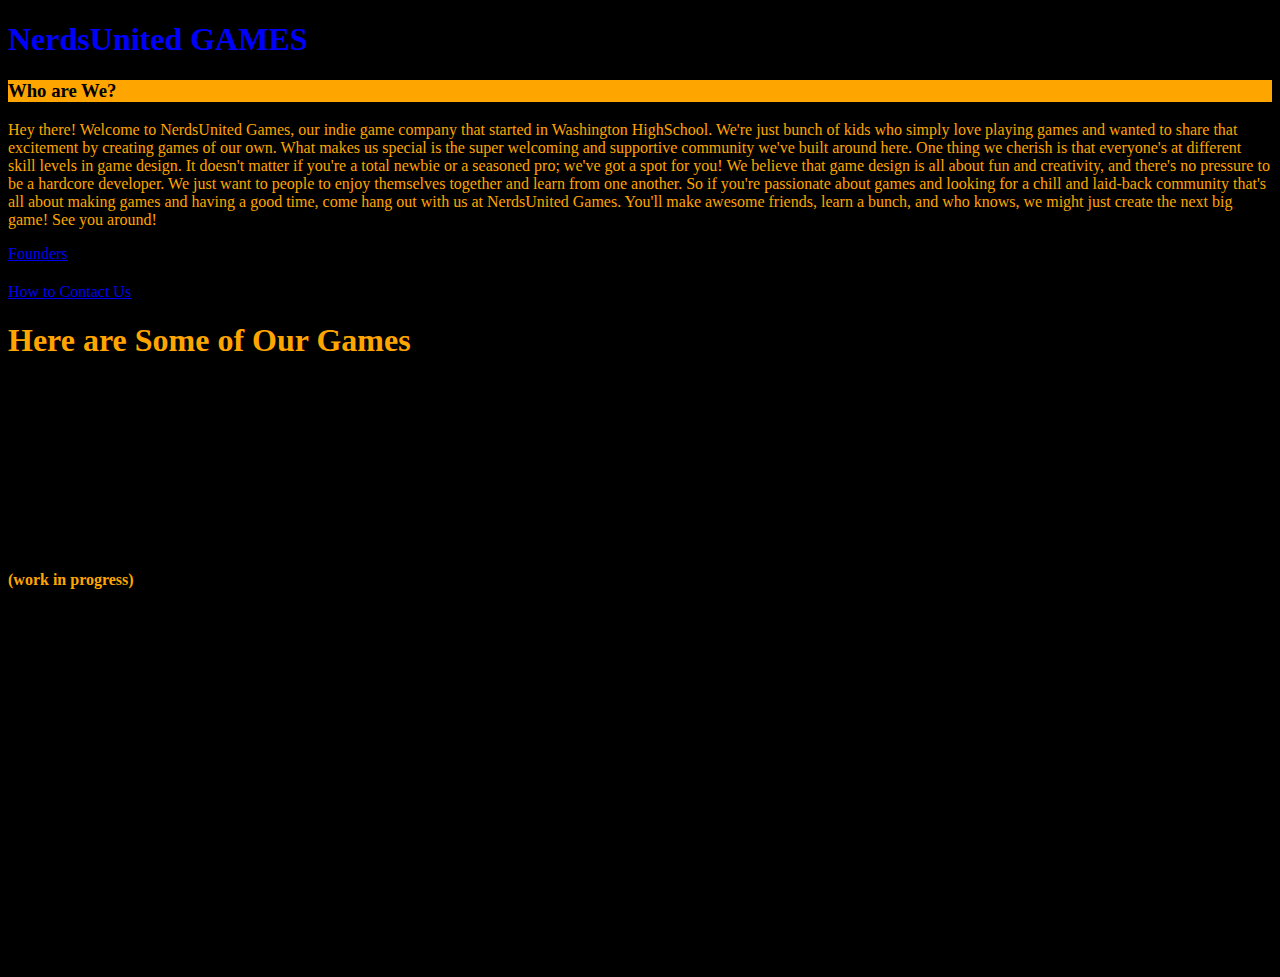
==== index.html @ 3f9bc4ab "Add files via upload" ====
<!DOCTYPE html>

<html>

<head>
    <title>Welcome To NerdsUnited Games</title>
    <link rel="stylesheet" href="style.css">
</head>
<body style="color: orange;">
    
   
    <h1 style="color: blue;">NerdsUnited GAMES</h1>
    <h1>         </h1>
    <h3 style="color: black">Who are We?</h3>
    
    <p>Hey there! Welcome to NerdsUnited Games, our indie game company that started in Washington HighSchool. We're just bunch of kids who simply love playing games and wanted to share that excitement by creating games of our own. What makes us special is the super welcoming and supportive community we've built around here.
        One thing we cherish is that everyone's at different skill levels in game design. It doesn't matter if you're a total newbie or a seasoned pro; we've got a spot for you! We believe that game design is all about fun and creativity, and there's no pressure to be a hardcore developer. We just want to people to enjoy themselves together and learn from one another.
        So if you're passionate about games and looking for a chill and laid-back community that's all about making games and having a good time, come hang out with us at NerdsUnited Games. You'll make awesome friends, learn a bunch, and who knows, we might just create the next big game! See you around!</p>

    <a href="Founders.html" target=_self title="Meet the Founders"> 
        Founders
    </a>

    <h2>      </h2>

    <a href="Contacts.html" target=_self title="if you want to join">
        How to Contact Us
    </a>

    <h1>Here are Some of Our Games</h1>

    <iframe frameborder="0" src="https://itch.io/embed/2142728?border_width=0" width="550" height="165">
    <a href="https://nerdsunited.itch.io/genericpvp">GenericPVP by NerdsUnited</a>
    </iframe>
    <h4>(work in progress)</h4>

    <iframe frameborder="0" src="https://itch.io/embed/2100624?border_width=0" width="550" height="165">
    <a href="https://nerdsunited.itch.io/ban-the-british">Dog Gone by NerdsUnited</a>
    </iframe>
    <h4></h4>
    <iframe frameborder="0" src="https://itch.io/embed/2168468?border_width=0" width="550" height="165">
    <a href="https://nerdsunited.itch.io/ping">Ping by NerdsUnited</a>
    </iframe>
    



</body>


</html>
---- style.css ----
body{
    background-color:black 

}
h3{
    background-color:orange
}
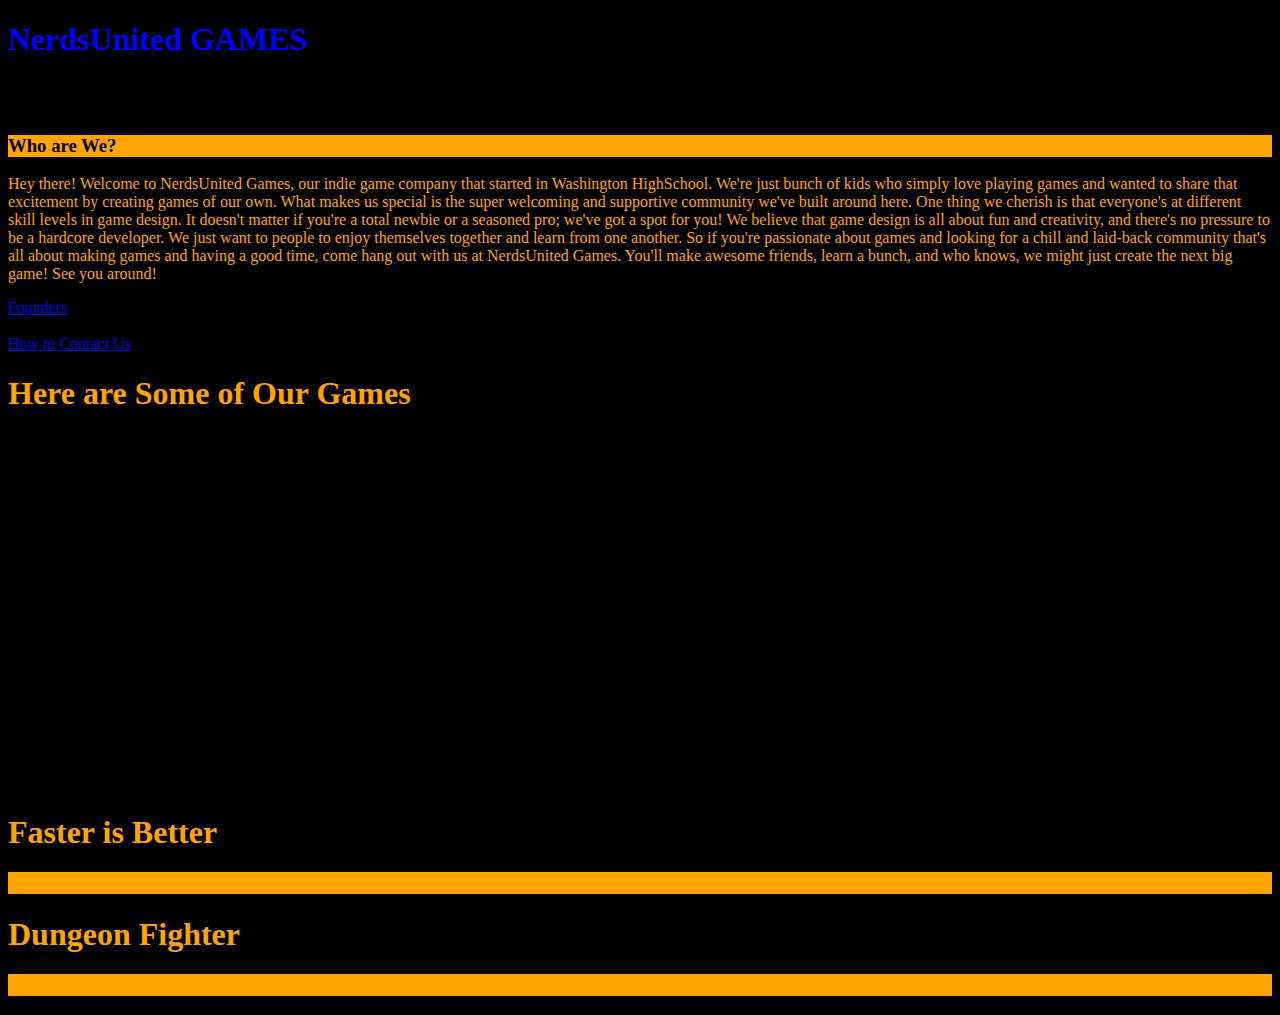
==== commit 0b6e2ff4: "Change" ====
--- a/index.html
+++ b/index.html
@@ -1,7 +1,5 @@
 <!DOCTYPE html>
-
 <html>
-
 <head>
     <title>Welcome To NerdsUnited Games</title>
     <link rel="stylesheet" href="style.css">
@@ -10,7 +8,8 @@
     
    
     <h1 style="color: blue;">NerdsUnited GAMES</h1>
-    <h1>         </h1>
+    <br>
+    <br>
     <h3 style="color: black">Who are We?</h3>
     
     <p>Hey there! Welcome to NerdsUnited Games, our indie game company that started in Washington HighSchool. We're just bunch of kids who simply love playing games and wanted to share that excitement by creating games of our own. What makes us special is the super welcoming and supportive community we've built around here.
@@ -21,7 +20,8 @@
         Founders
     </a>
 
-    <h2>      </h2>
+    <br>
+    <br>
 
     <a href="Contacts.html" target=_self title="if you want to join">
         How to Contact Us
@@ -32,7 +32,6 @@
     <iframe frameborder="0" src="https://itch.io/embed/2142728?border_width=0" width="550" height="165">
     <a href="https://nerdsunited.itch.io/genericpvp">GenericPVP by NerdsUnited</a>
     </iframe>
-    <h4>(work in progress)</h4>
 
     <iframe frameborder="0" src="https://itch.io/embed/2100624?border_width=0" width="550" height="165">
     <a href="https://nerdsunited.itch.io/ban-the-british">Dog Gone by NerdsUnited</a>
@@ -41,11 +40,10 @@
     <iframe frameborder="0" src="https://itch.io/embed/2168468?border_width=0" width="550" height="165">
     <a href="https://nerdsunited.itch.io/ping">Ping by NerdsUnited</a>
     </iframe>
-    
 
-
-
+    <h1>Faster is Better</h1>
+    <h3>3d person racing game (not compatible with itch.io)</h3>
+    <h1>Dungeon Fighter</h1>
+    <h3>First person VR Dungeon RogueLite</h3>
 </body>
-
-
 </html>